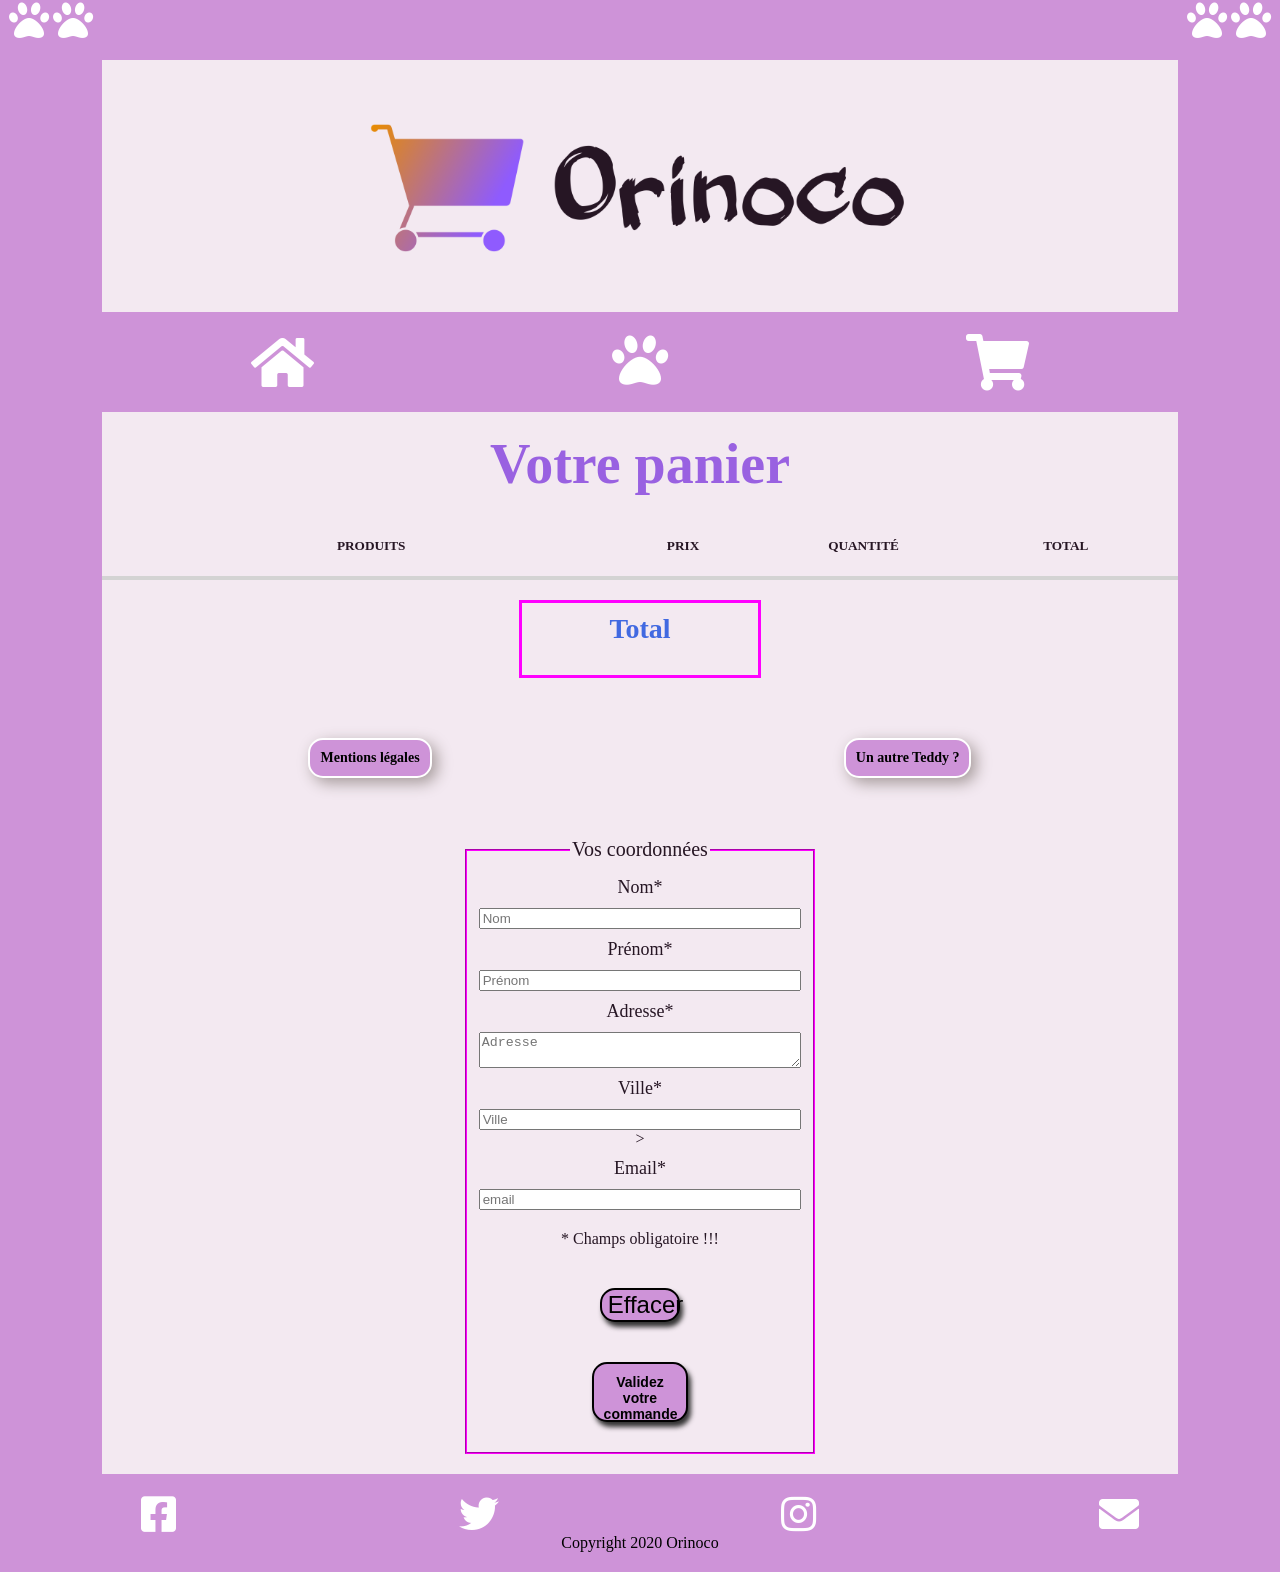
==== panier.html @ 57c1bd5b "nouveau github suite panne" ====
<!DOCTYPE html>
<html lang="fr">

<head>
    <meta charset="UTF-8">
    <meta name="keywords"
        content="orinoco, ours en peluche, peluche, vente en ligne, faits à la main, qualité francaise">
    <meta name="description" content="Vente en ligne d'ours en peluche faits à la main de qualité Française.">
    <meta name="viewport" content="width=device-width, initial-scale=1.0">
    <meta name="robots" content="all">
    <link rel="stylesheet" href="css/style.css">
    <link rel="stylesheet" href="https://use.fontawesome.com/releases/v5.13.1/css/all.css"
        integrity="sha384-xxzQGERXS00kBmZW/6qxqJPyxW3UR0BPsL4c8ILaIWXva5kFi7TxkIIaMiKtqV1Q" crossorigin="anonymous">
    <link rel="shortcut icon" type="image/.jpg" href="favicon.jpg">
    <title>Orinoco</title>
</head>

<body>

    <div id="pages">
        <div class="bloc-a">
            <div class="colonne">
                <i class="fas fa-paw trace"></i>
                <i class="fas fa-paw trace"></i>
            </div>
        </div>

        <div class="bloc-b">
            <a href="index.html">
                <div class="bar-top"></div>
                <header>
                    <figure class="logo">
                        <img class="logo logo-desktop" src="images/orinoco.png" alt="logo d'orinoco">
                    </figure>
                    <figure class="logo">
                        <img class="logo logo-tablette" src="images/orinoco_medium.jpg" alt="logo d'orinoco">
                    </figure>
                    <figure class="logo">
                        <img class="logo logo-responsive" src="images/orinoco_mini.jpg" alt="logo d'orinoco">
                    </figure>
                </header>
            </a>

            <div class="bar-bottom ">
                <div class="icone-effect">
                    <a href="index.html">
                        <i class="fas fa-home icone"></i>
                        <h3>Accueil</h3>
                    </a>
                </div>

                <div class="icone">
                    <i class="fas fa-paw"></i>
                </div>

                <div class="icone-effect icone-effect-panier">
                    <a href="panier.html">
                        <i class="fas fa-shopping-cart icone panier "></i>
                        <p class="nombre-panier cart"><span id="nombrePanier" class="nombreModif"></span></p>
                        <h3>Panier</h3>
                    </a>
                </div>
            </div>

            <h1 class="titre titre-panier"> Votre panier </h1>

            <div class="products-container">
                <div class="product-header">
                    <h5 class="product-title">PRODUITS</h5>
                    <h5 class="price">PRIX</h5>
                    <h5 class="quantity">QUANTITÉ</h5>
                    <h5 class="total">TOTAL</h5>
                </div>
                <div id="produitsPanier"></div>
                <div class="totalForm">
                    <p class="totalPanier">Total</p>
                    <div id="totalPanier"></div>
                </div>
            </div>
            <div class="retourProduit">
                <a href="mentions-legales.html" class='btnShowIndex'>Mentions légales</a>
                <a href="produit.html" class='btnShowIndex'>Un autre Teddy ?</a>
            </div>

            <div id="formFormulaire">
                <form id="formulaire" validate>
                    <fieldset>
                        <legend>Vos coordonnées</legend>
                        <label for="lastName">Nom*</label>
                        <input id="lastName" type="text" name="lastName" placeholder="Nom" required
                            pattern="[A-Za-z \-'À-ÿ]{2,102}">

                        <label for="firstName">Prénom*</label>
                        <input id="firstName" type="text" name="firstName" placeholder="Prénom" required
                            pattern="[A-Za-z \-'À-ÿ]{2,102}">

                        <label for="address">Adresse*</label>
                        <textarea id="address" name="address" placeholder="Adresse" required
                            pattern="[\wÀ-ÿ /\-',]{2,300}"></textarea>

                        <label for="city">Ville*</label>
                        <input id="city" type="text" name="city" placeholder="Ville" required
                            pattern="[\wÀ-ÿ \-',]{2,300}">>
                        <span class='error-ville'></span>

                        <label for="email">Email*</label>
                        <input id="email" type="email" required name="email" placeholder="email">

                        <p>* Champs obligatoire !!!</p>
                        <button class="reset" type="reset">Effacer</button>

                        <button type='submit' id="confirmation">Validez votre commande</button>
                    </fieldset>
                </form>
            </div>
        </div>
        <div class="bloc-c">
            <div class="colonne">
                <i class="fas fa-paw trace"></i>
                <i class="fas fa-paw trace"></i>
            </div>
        </div>
    </div>

    <footer>
        <div class="bloc-footer">
            <div class="icone-effect">
                <a href="https://facebook.com" aria-label="logo de facebook">
                    <i class="fab fa-facebook-square icone-footer"></i>
                    <h3>Facebook</h3>
                </a>
            </div>
            <div class="icone-effect">
                <a href="https://twitter.com" aria-label="logo de twitter">
                    <i class="fab fa-twitter icone-footer"></i>
                    <h3>twitter</h3>
                </a>
            </div>
            <div class="icone-effect">
                <a href="https://instagram.com" aria-label="logo de instagram">
                    <i class="fab fa-instagram icone-footer"></i>
                    <h3>Instagram</h3>
                </a>
            </div>
            <div class="icone-effect">
                <a href="mailto:Carkass@gmail.com" aria-label="mail">
                    <i class="fas fa-envelope icone-footer"></i>
                    <h3>Mail</h3>
                </a>
            </div>
        </div>
        <p>Copyright 2020 Orinoco</p>
    </footer>
    <script src="js/global.js"></script>
    <script src="js/panier.js"></script>
</body>

</html>
---- css/style.css ----
/* ----------------------------------------------------------------------------------------------------------------------------------------- */
/* ----------------------------------------------------------------------GENERAL--------------------------------------------------------- */
/* -------------------------------------------------------------------------------------------------------------------------------------------- */

.imagesup {
    width: 150px;
    height: 150px;
    margin: auto;
}

select {
    width: 10%;
}

body,
p,
footer,
h1,
h2,
h3,
h4 {
    margin: 0;
    padding: 0;
    font-family: "Comic sans MS";
}

a {
    text-decoration: none;
}

.logo {
    width: 80%;
    border: none;
    box-shadow: none;
    margin: auto;
}

body {
    color: #261624;
    background-color: #F3E9F1;
    width: 100%;
}

.bar-top,
.bar-bottom {
    width: 100%;
    height: 60px;
    background-color: #CE93D8;
    color: #fff;
    text-align: center;
}

.image {
    margin: 20px auto;
}

#pages {
    display: flex;
}

.bloc-a,
.bloc-c {
    width: 8%;
    justify-content: space-between;
    background-color: #CE93D8;
    text-align: center;
}

.bloc-b {
    width: 84%;
    height: auto;
}

.colonne {
    width: 100%;
    height: 100%;
}

.icone-footer {
    font-size: 2.5em !important;
    margin: auto;
    color: #fff;
}

.icone-effect a {
    color: #fff;
    text-decoration: none;
}

.icone-effect {
    position: relative;
    margin: auto;
}

.icone-effect h3 {
    position: absolute;
    left: 50%;
    transform: translateX(-50%);
    opacity: 0;
}

.icone-effect h3 {
    font-size: 25px;
    text-transform: uppercase;
}

.icone-effect i {

    transition: 0.3s;
}

.icone-effect:hover i {
    transform: scale(4);
    opacity: 0;
}

.icone-effect:hover h3 {
    opacity: 1;
    top: 20px;
    transition: 0.3s;
}

.icone-effect-panier:hover h3 {
    opacity: 1;
    top: 27px;
    transition: 0.3s;
}

h1 {
    color: #9961E1;
    text-align: center;
    margin: 24px;
    font-size: 3.5em;
}

h2 {
    color: #261624;
    text-align: center;
    margin: 15px;
}

header {
    text-align: center;
    background-color: #F3E9F1;
    margin: auto;
    width: 80%;
}

footer {
    text-align: center;
    background-color: #CE93D8;
    color: #000;
    justify-content: space-between;
    padding: 20px 0px;
}

.bloc-footer {
    display: flex;
    justify-content: space-around;
}

.bar-bottom {
    width: 100%;
    height: 100px;
    background-color: #CE93D8;
    color: #fff;
    display: flex;
    justify-content: center;
}

.icone {
    font-size: 3.5em;
    margin: auto;
}

h4 {
    font-size: 20px;
    text-align: center;
}

.container,
.container-products {
    display: flex;
    justify-content: center;
    flex-wrap: wrap;
    margin-top: 50px;
    padding-bottom: 100px;
}

.panier {
    position: relative;
}

.nombre-panier {
    position: absolute;
    top: 50%;
    left: 50%;
    padding: 0px 0px 10px 8px;
    transform: translate(-50%, -50%);
    color: #9961E1;
    font-weight: 700;
    font-size: 18px;
}

.logo-responsive,
.logo-tablette {
    display: none;
}

.trace {
    animation: traceMoove 60s ease-in-out infinite;
    color: #Fff;
    font-size: 2.5em;
}

@keyframes traceMoove {
    0% {
        padding-top: 600px;
    }

    50% {
        padding-top: 0px;
    }

    100% {
        padding-top: 600px;
    }
}

/* ------------------------------------------------------------------------------------------------------------------------------------------- */
/* ----------------------------------------------------------------------INDEX------------------------------------------------------------- */
/* ----------------------------------------------------------------------------------------------------------------------------------------- */

.input-box_teddy {
    margin: auto;
    text-align: center;
}

.input-box_teddy h3 {
    font-size: 1.5em;
}

.showTeddy {
    margin: auto;
    width: 50%;
}

.indexDescription {
    width: 50%;
    margin: auto;
}

.imageIndex {
    width: 180px;
    height: 180px;
    border: 2px solid #261624;
    box-shadow: 5px 5px 2px #333;
    border-radius: 15px;
    margin: auto;

}

.btnShowIndex {
    background-color: #CE93D8;
    color: #000;
    font-weight: 700;
    font-size: 14px;
    border: 2px solid #fff;
    box-shadow: 5px 5px 15px rgb(165, 154, 154);
    border-radius: 15px;
    margin: 20px;
    padding: 10px;
    text-align: center;
}

#productList {
    margin: auto;
    color: #000 !important;
    display: flex;
    justify-content: center;
    flex-wrap: wrap;
    color: #fff;
    font-size: 20px;
    font-weight: 700;
    text-align: center;
}

/* -------------------------------------------------------------------------------------------------------------------------------------- */
/* --------------------------------------------------------------------------PRODUIT------------------------------------------------------------- */
/* ------------------------------------------------------------------------------------------------------------------------------------------ */

#choixCouleur,
label {
    text-align: center;
}

label {
    font-size: 18px;
    margin: 10px auto;
}

.choiceCenter {
    text-align: center;
    font-size: 20px;
}

.choice {
    width: 50%;
    margin: auto;
}

.boxProduit h2 {
    font-size: 24px;
    color: #9961E1;
    text-shadow: 1px 1px 1px #333;
}



.couleur {
    width: 10%;
    display: flex;
    align-items: center;
    text-align: center;
}

.color {
    width: 10%;
    display: flex;
    align-items: center;
    text-align: center;
}

.boxTeddy {
    width: 100%;
    text-align: center;
    font-size: 20px;
    color: #000;
}

.ajoutPanier {
    height: 60px;
    width: 270px;
    border: 2px solid black;
    border-radius: 15px;
    box-shadow: 3px 5px 5px #333;
    background-color: rgb(241, 182, 222);
    color: #9961E1;
    font-size: 30px;
    text-shadow: 1px 1px 1px #333;
}

#productTeddy {
    text-align: center;
    width: 60%;
    margin: auto;
}

.boxDescription {
    width: 100%;
    text-align: center;
}

.sizeInput {
    width: 10%;
    margin: auto;
}

.products img {
    width: 150px;
    height: 150px;
    border: 2px solid #261624;
    box-shadow: 5px 5px 5px #333;
    border-radius: 15px;
}

.add-cart {
    background-color: rgb(206, 147, 216);
    cursor: pointer;
    color: #000;
    text-align: center;
    text-decoration: none;
    padding: 10px;
    margin: 30px;
    border: 2px solid #261624;
    box-shadow: 5px 5px 5px #333;
    border-radius: 15px;
}

#optionCouleur {
    width: 80px;
    height: 30px;
}

.ficheProduit {
    height: auto;
    margin: auto;
}

.produitH2 {
    color: #9961E1;
    font-size: 2.5em;
}

.titleProduit {
    color: #9961E1;
    font-size: 1.5em;
    margin: 10px;
}

.infoProduit {
    color: rgb(21, 22, 22);
    font-size: 18px;
}

.imageProduit {
    width: 400px;
    height: 400px;
    border: 2px solid #261624;
    box-shadow: 5px 5px 5px #333;
    border-radius: 15px;
    margin: 20px;
}

.ajouter {
    text-align: center;
    width: 30%;
    margin: auto;
    background-color: #CE93D8;
    text-align: center;
    border: 2px solid #261624;
    box-shadow: 5px 5px 15px #333;
    border-radius: 15px;
    padding: 15px;
    color: #fff;
    font-size: 20px;
    margin: 0;
}

#maisAussi {
    display: flex;
    flex-wrap: wrap;
    justify-content: space-around;
    width: 100%;
}

/* ----------------------------------------------------------------------------------------------------------------------------------------- */
/* ---------------------------------------------------------------------PANIER------------------------------------------------------------- */
/* ----------------------------------------------------------------------------------------------------------------------------------------- */

.button-panier {
    background-color: #CE93D8;
    width: 20%;
    font-size: 2.6em;
    border: 2px solid #261624;
    box-shadow: 5px 5px 15px #333;
    border-radius: 15px;
    color: #fff;
    font-weight: 700;
    cursor: pointer;
}

legend {
    font-size: 20px;
}

.validation {
    text-align: center;
    width: 80%;
    margin: auto;
}

.boxBouttonPanier {
    width: 100%;
    height: 100px;
}

#totalPanier {

    padding: 10px;
    color: royalblue;
    font-weight: 700;
    font-size: 25px;
    text-align: center;
}

.fichePanier {
    display: flex;
    justify-content: space-around;
}

.fichePanier p {
    margin: 50px 0;
}

.retourProduit {
    margin: 40px auto;
    align-items: center;
    display: flex;
    justify-content: space-around;
}

.infoMargin {
    margin-bottom: 35px;
}

#margeTitle {
    margin-top: 35px;
}

.boutonRetour {
    width: 80%;
    text-align: center;
    padding: 0;
    margin: 40px 0;
}

.titre-panier {
    padding: 20px;
    margin: 0;
}

.basketTotalTitle {
    width: 15%;
    text-align: right;
}

.basketTotal {
    width: 25%;
    color: royalblue;
    font-weight: 700;
}

.container-products {
    max-width: 650px;
    justify-content: space-around;
    margin: 0 auto;
    margin-top: 50px;
}

.product-header {
    width: 100%;
    max-width: 1200px;
    display: flex;
    justify-content: space-around;
    border-bottom: 4px solid lightgray;
    margin: 0 auto;
}

.product-title {
    width: 45%;
    text-align: center;
}

.marginBottom {
    margin-bottom: 20px;
}

.price {
    width: 10%;
    display: flex;
    align-items: center;
    text-align: center;
}

.quantity {
    width: 15%;
    display: flex;
    align-items: center;
    text-align: center;
}

.total {
    width: 10%;
    display: flex;
    align-items: center;
    text-align: center;
}

.product {
    width: 50%;
    display: flex;
    justify-content: space-around;
    align-items: center;
    padding: 10px 0;
    border-bottom: 1px solid lightgray;
    text-align: center;
}

.iconForm {
    display: flex;
}

.iconForm i {
    margin: 50px 0;
}

.products {
    width: 100%;
    display: flex;
    flex-wrap: wrap;
}

.basketTotalContainer {
    display: flex;
    justify-content: flex-end;
    width: 100%;
    padding: 10px 0;
}

#imgPanier {
    width: 100px;
    height: 100px;
}

.totalForm {
    border: 3px solid magenta;
    width: 20%;
    margin: 20px auto;
    padding: 10px;
}

.totalPanier {
    text-align: center;
    color: royalblue;
    font-weight: 700;
    font-size: 28px;
}

#confirmation {
    border: 2px solid black;
    border-radius: 15px;
    box-shadow: 3px 5px 5px #333;
    background-color: #CE93D8;
    color: #000;
    font-size: 14px;
    height: 60px;
    width: 30%;
    font-weight: 700;
    text-decoration: none;
    margin: 20px auto;
    padding: 10px;
}

.formItem {
    color: royalblue;
    font-size: 20px;
    cursor: pointer;
    text-decoration: none;
    text-align: center;
    padding: 0 5px;
    margin: 50px 0;
}

.reset {
    width: 25%;
    margin: 20px auto;
    border: 2px solid black;
    border-radius: 15px;
    box-shadow: 3px 5px 5px #333;
    background-color: #CE93D8;
    color: #000;
    font-size: 24px;
}

fieldset {
    display: flex;
    flex-direction: column;
    margin: 20px auto;
    width: 30%;
    text-align: center;
    border-color: magenta;
}

fieldset p {
    margin: 20px auto;
}

/* ---------------------------------------------------------------------------------------------------------------------------------------- */
/* --------------------------------------------------------------CONFIRMATION------------------------------------------------------------- */
/* ------------------------------------------------------------------------------------------------------------------------------------------ */

#prenom,
#nom {
    font-size: 36px;
    color: royalblue;
    font-weight: 700;
    text-transform: uppercase;
}

#numeroCommande {
    color: royalblue;
    font-size: 20px;
    padding: 20px;
}

article p {
    color: #9961E1;
    font-size: 20px;
}

/* --------------------------------------------------------------------------------------------------------------------------------------- */
/* ---------------------------------------------------------------------MENTIONS------------------------------------------------------------ */
/* ----------------------------------------------------------------------------------------------------------------------------------------- */

.mentions p {
    width: 80%;
    text-align: justify;
    margin: 20px auto;
}




/* --------------------------------------------------------------------------------------------------------------------------------------- */
/* -----------------------------------------------------------RESPONSIVE------------------------------------------------------------------ */
/* -------------------------------------------------------------------------------------------------------------------------------------- */

@media screen and (max-width: 1030px) {
    h1 {
        font-size: 2.5em;
    }

    #productList,
    .tr-design {
        font-size: 1em;
    }

    .reset {
        font-size: 10px;
        width: 30%;
    }

    fieldset {
        font-size: 14px;
        margin: 15px auto;
    }

    #maisAussi {
        width: 50%;
        margin: auto;
    }

    #confirmation {
        width: 100%;
        font-size: 14px;
    }
}

@media screen and (max-width: 850px) {

    nav h2 {
        width: 100%;
        text-align: center;
        margin-bottom: 10px;
    }

    .imageProduit {
        width: 300px;
        height: 300px;
        margin: auto;
    }

    .sm-hide,
    .price {
        display: none;
        ;
    }

    .responsiveName,
    .responsivePrice {
        display: none;
    }

    .totalPanier,
    #totalPanier {
        font-size: 12px;
        padding: 0;
    }

    .product-header {
        width: 50%;
        max-width: 300px;
        text-align: center;
        margin: 0 auto;
    }

    .products,
    .product-header {
        width: 100%;
    }

    .couleur,
    .total,
    .quantity {
        margin: 15px 0px;
    }

    .basketTotal {
        width: 50%;
        padding: 15px 0px;
    }

    .basketTotalTitle {
        width: 50%;
        padding: 15px 0px;
    }

    .basketTotalContainer {
        padding-right: 0;
    }

    .logo-tablette {
        display: inline-block;
    }

    .logo-desktop {
        display: none;
    }

    .cardBox1,
    .cardBox2 {
        display: block;
        margin: auto;
    }

    .boxProduit {
        display: block;
        margin: 0;
        padding: 0;
        justify-content: center;
    }

    .boxTeddy,
    .choice {
        width: 100%;
    }

}

@media screen and (max-width: 550px) {
    #productTeddy {
        width: 100%;
    }

    .infoProduit {
        font-size: 15px;
    }

    .logo {
        width: 100%;
    }

    .products {
        flex-direction: column;
        margin: auto;
    }

    .price,
    .quantite,
    .produit {
        width: 40%;
        text-align: center;
        margin: auto;
        padding: 0;
    }

    .color,
    .product,
    .total,
    .quantity {
        width: 100%;
        text-align: center;
        justify-content: center;
    }

    .imageProduit {
        width: 200px;
        height: 200px;
        margin: auto;
    }

    h1 {
        font-size: 2em;
    }

    #productList {
        font-size: 0.8em;

    }

    .logo-responsive {
        display: inline-block;
    }

    .logo-desktop,
    .logo-tablette {
        display: none;
    }

    .trace {
        font-size: 0.5em;
    }

    .bloc-b {
        width: 100%;
    }

    .icone-footer {
        font-size: 0.5em;
    }
}

@media screen and (max-width: 400px) {
    #productList {
        font-size: 12px;
    }

    .boxBouttonPanier {
        width: 100%;
        height: 100px;
        margin: auto;
    }

    .ajoutPanier {
        height: 50px;
        width: 180px;
        font-size: 20px;
    }
}

@media screen and (max-width: 325px) {
    #productList {
        font-size: 8px;
    }

    .bloc-a,
    .bloc-c {
        display: none;
    }

    h1 {
        font-size: 2em;
    }
}
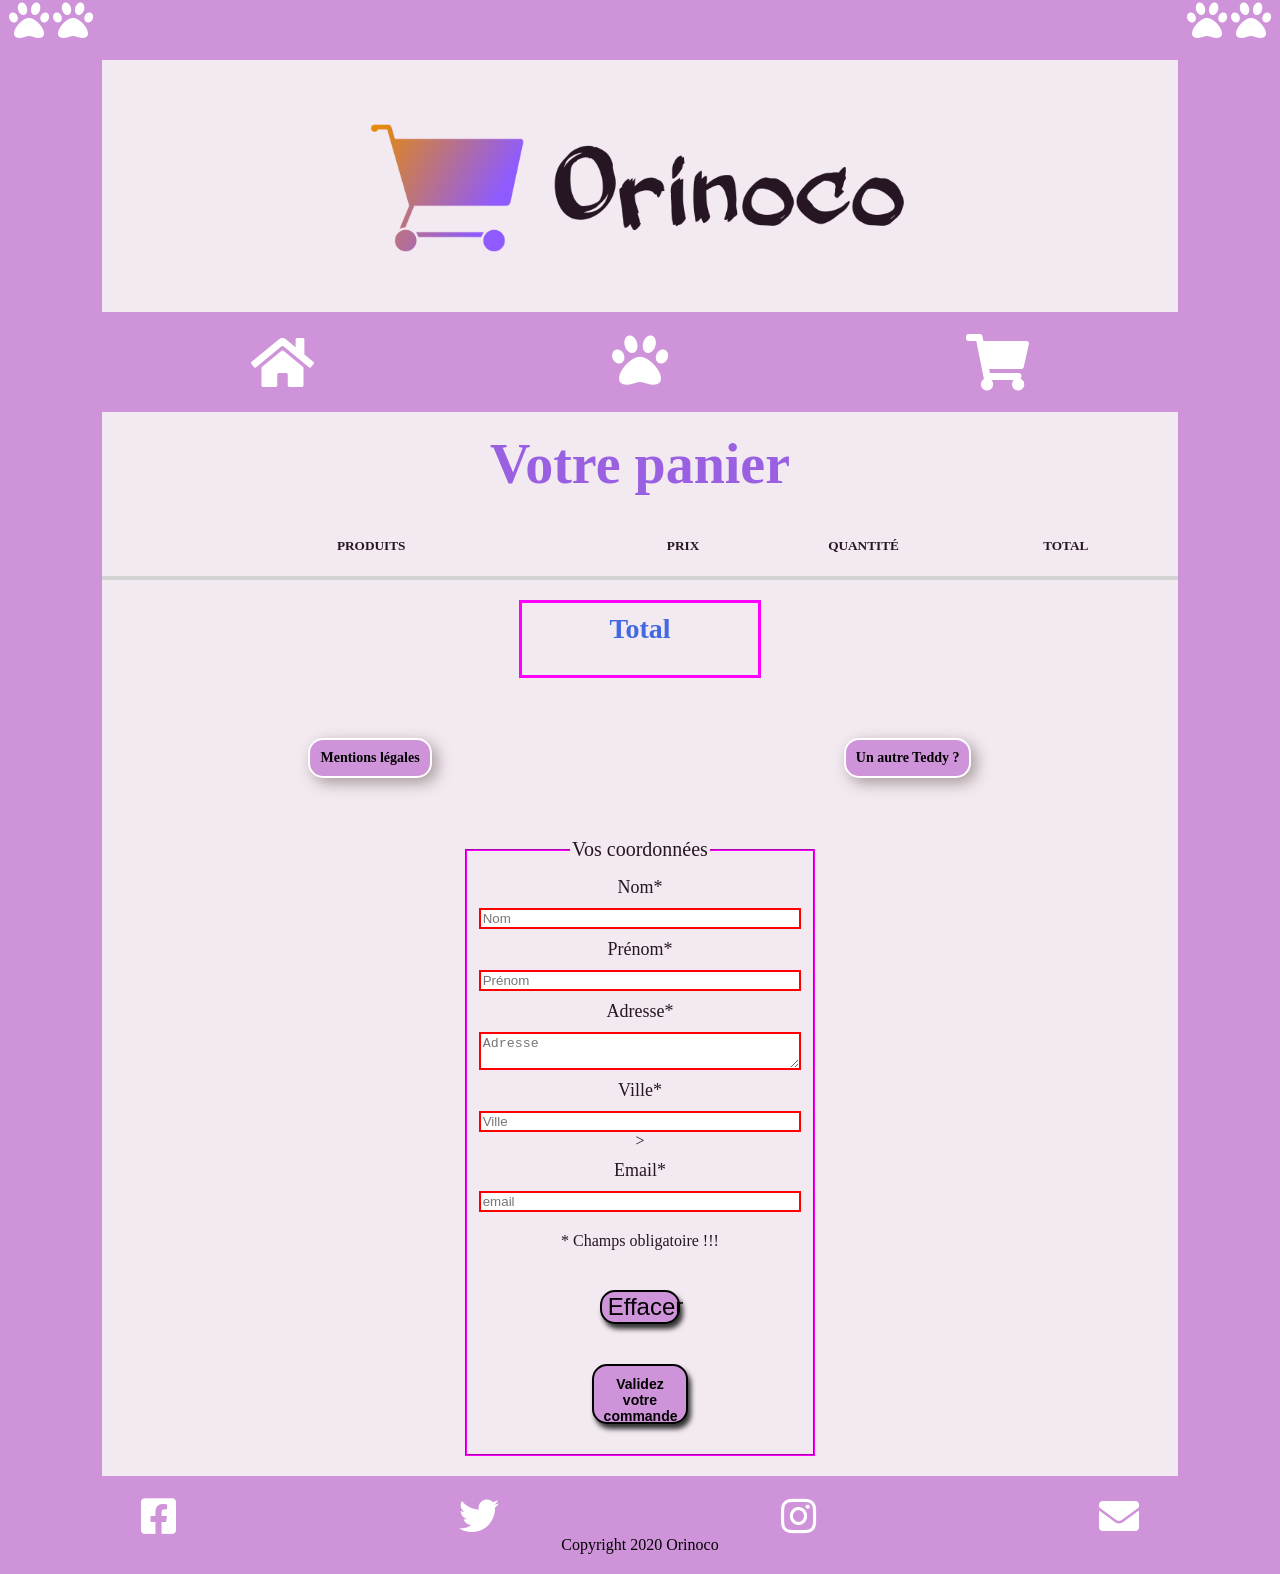
==== commit 54542c34: "Css Formulaire" ====
--- a/panier.html
+++ b/panier.html
@@ -87,24 +87,24 @@
                     <fieldset>
                         <legend>Vos coordonnées</legend>
                         <label for="lastName">Nom*</label>
-                        <input id="lastName" type="text" name="lastName" placeholder="Nom" required
+                        <input id="lastName" type="text" name="lastName" class="formValid" placeholder="Nom" required
                             pattern="[A-Za-z \-'À-ÿ]{2,102}">
 
                         <label for="firstName">Prénom*</label>
-                        <input id="firstName" type="text" name="firstName" placeholder="Prénom" required
+                        <input id="firstName" type="text" name="firstName" class="formValid" placeholder="Prénom" required
                             pattern="[A-Za-z \-'À-ÿ]{2,102}">
 
                         <label for="address">Adresse*</label>
-                        <textarea id="address" name="address" placeholder="Adresse" required
+                        <textarea id="address" name="address" placeholder="Adresse" class="formValid" required
                             pattern="[\wÀ-ÿ /\-',]{2,300}"></textarea>
 
                         <label for="city">Ville*</label>
-                        <input id="city" type="text" name="city" placeholder="Ville" required
+                        <input id="city" type="text" name="city" class="formValid" placeholder="Ville" required
                             pattern="[\wÀ-ÿ \-',]{2,300}">>
                         <span class='error-ville'></span>
 
                         <label for="email">Email*</label>
-                        <input id="email" type="email" required name="email" placeholder="email">
+                        <input id="email" type="email" class="formValid" required name="email" placeholder="email">
 
                         <p>* Champs obligatoire !!!</p>
                         <button class="reset" type="reset">Effacer</button>
--- a/css/style.css
+++ b/css/style.css
@@ -447,6 +447,13 @@
 /* ----------------------------------------------------------------------------------------------------------------------------------------- */
 /* ---------------------------------------------------------------------PANIER------------------------------------------------------------- */
 /* ----------------------------------------------------------------------------------------------------------------------------------------- */
+.formValid:valid {
+    border: 2px solid green;
+}
+
+.formValid:invalid {
+    border: 2px solid red;
+}
 
 .button-panier {
     background-color: #CE93D8;
